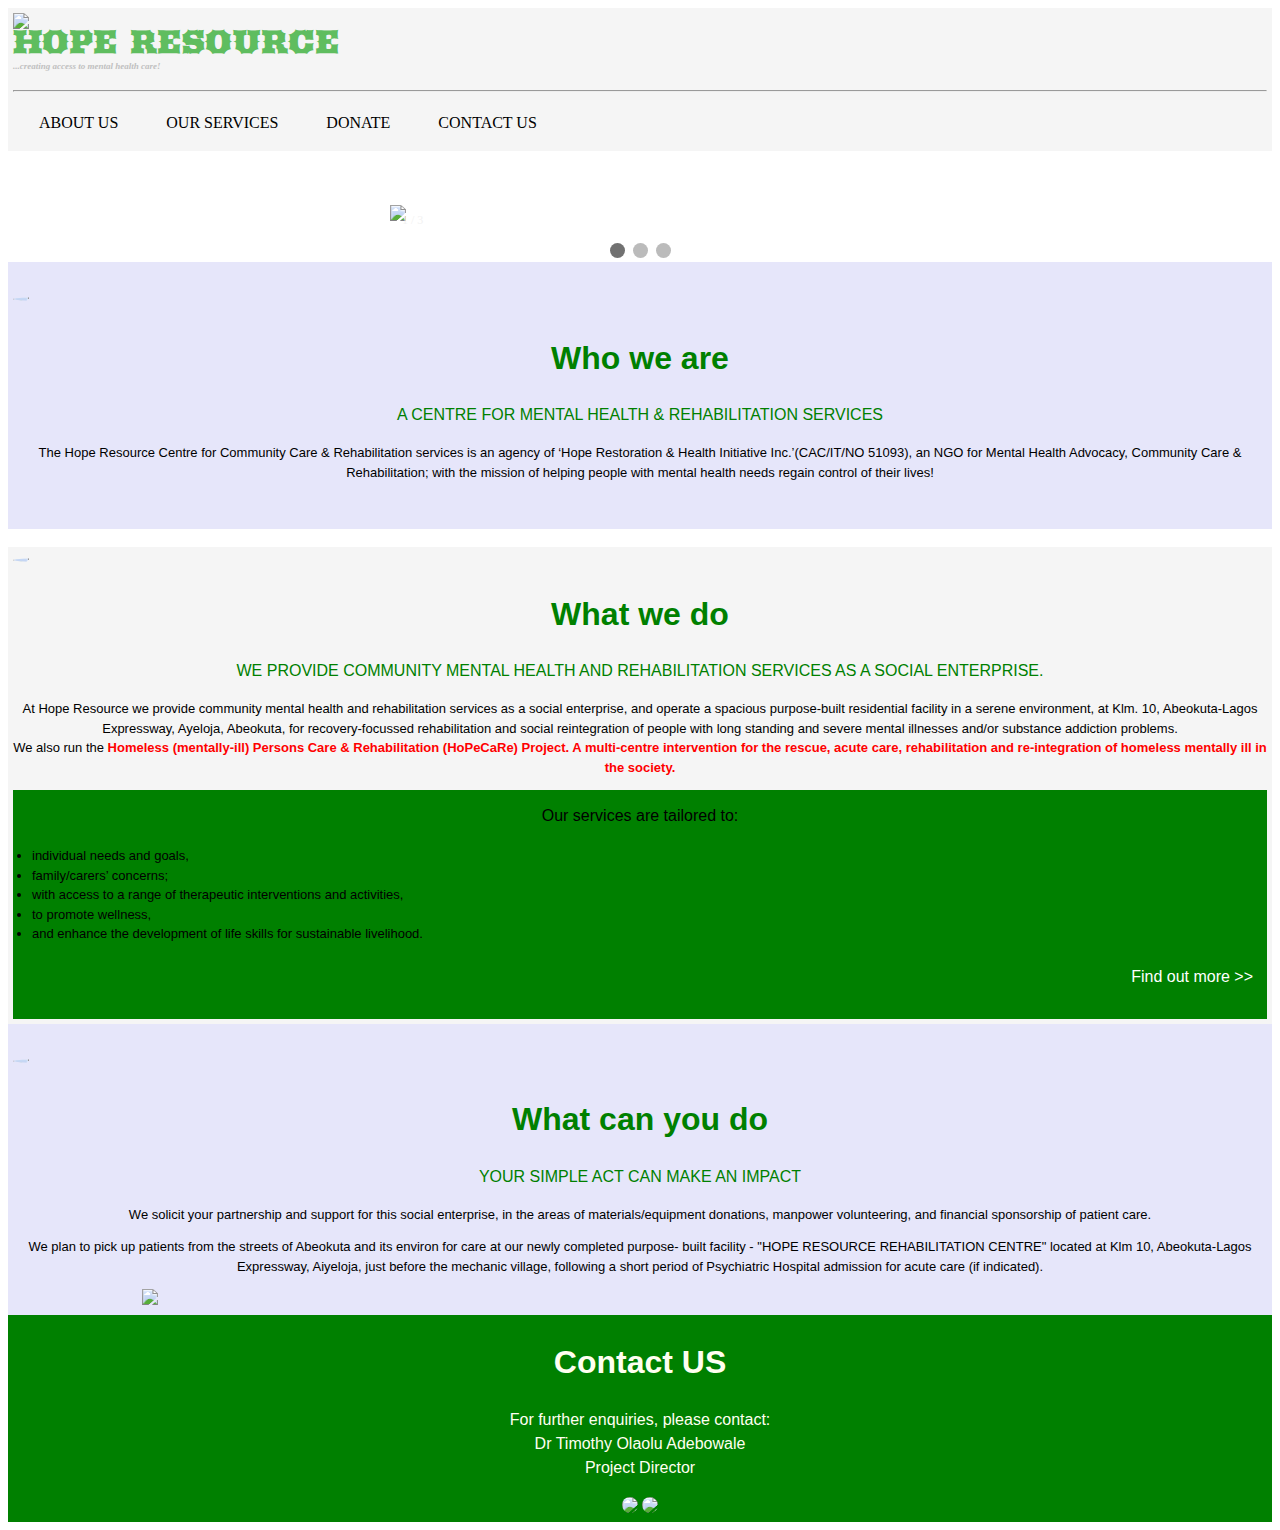
==== HOPERESOURCE/HopeResource.html @ c8a99616 "Update HopeResource.html" ====
<!DOCTYPE html>
<html lang="en">
<head>
    <meta charset="UTF-8">
    <meta name="viewport" content="width=device-width, initial-scale=1.0">
    <title>Hope Resource</title>
    <link rel="stylesheet" href="HopeResource.css">
   <link href="https://fonts.googleapis.com/css2?family=Arbutus&family=Atomic+Age&display=swap" rel="stylesheet">
</head>

 <body>
     <header class="w3-container">
<img id="imgtitle" src="LOGO.JPG">
<h1 id="title">HOPE RESOURCE <br> <i id="italy" style="color:silver;">...creating access to mental health care!</i></h1>
      <hr>
      <nav > 
         
      <ul id="nav" >
          <li class="list"><a href="#about">ABOUT US</a> </li>
          <li class="list"><a href="#services">OUR SERVICES</a></li>
        <li class="list"><a href="#donate">DONATE</a></li>
         <li class="list"><a href="#contact">CONTACT US</a></li>
    </ul>
  </nav>
  
 </header> 
<br> <Br> <br>
<!--END OF HEADER-->

<div class="slideshow-container">

  <div class="mySlides fade">
    <div class="numbertext">1 / 3</div>
    <img src="1.jpg" style="width:100%">
  </div>
  
  <div class="mySlides fade">
    <div class="numbertext">2 / 3</div>
    <img src="2.jpg" style="width:100%">
    <div class="text" style="text-align:left"> <b>HOPE RESOURCE:<BR> an NGO for Mental Health Advocacy, Community Care & Rehabilitation</b></div>
  </div>
  
  <div class="mySlides fade">
    <div class="numbertext">3 / 3</div>
    <img src="3.jpg" style="width:100%">
    <div class="text"  style="text-align:left"> <b> Residential Rehabilitation: A comprehensive structured residential rehabilitation package with the goal of helping the residents achieve their highest level of independence.</b> </div>
  </div>
  
  </div>

  
  <br>
  
  <div style="text-align:center">
    <span class="dot"></span> 
    <span class="dot"></span> 
    <span class="dot"></span> 
  </div>
  


<!--BODY OF THE PAGE-->

  <div class="w3-container" id="about">
   <br> 
   <div>
      <img id="imgabout" src="about2.png">
    </div>
      <section class="w3-container" id="about">
          <h1  id="me" style="color:green;"> Who we are</h1>
      <p style="color:green;">A CENTRE FOR MENTAL HEALTH & REHABILITATION SERVICES</p>
        <p style="font-size:small;">The Hope Resource Centre for Community Care & Rehabilitation services is an agency of ‘Hope Restoration & Health Initiative Inc.’(CAC/IT/NO 51093), an NGO for Mental Health Advocacy, Community Care & Rehabilitation; with the mission of helping people with mental health needs regain control of their lives!</p> 
        <br>
      </section>
    </div>
<br>
<div class="w3-container" id="services">
     <div>
     <img id="imgservices" src="services.png">
     </div>
             <section id="services">
        <h1 style="color:green;"> What we do</h1>
        <p style="color:green;"> WE PROVIDE COMMUNITY MENTAL HEALTH AND REHABILITATION SERVICES AS A SOCIAL ENTERPRISE.</p>
          <p style="font-size:small;"> At Hope Resource we provide community mental health and rehabilitation services as a social enterprise, and operate a spacious purpose-built residential facility in a serene environment, at Klm. 10, Abeokuta-Lagos Expressway, Ayeloja, Abeokuta, for recovery-focussed rehabilitation and social reintegration of people with long standing and severe mental illnesses and/or substance addiction problems. <br> We also run the  <b style="color:red;">Homeless (mentally-ill) Persons Care & Rehabilitation (HoPeCaRe) Project. A multi-centre intervention for the rescue, acute care, rehabilitation and re-integration of homeless mentally ill in the society.</b> <br> </p>
         <article class="w3-container" style="text-align: center;" id="servicesa" style="font-size:small;"> Our services are tailored to:
            <ul  class="w3-container" style="font-size:small;">         
              <li class="list2">individual needs and goals,</li> 
              <li  class="list2">family/carers’ concerns;</li> 
              <li  class="list2"> with access to a range of therapeutic interventions and activities,</li> 
              <li  class="list2">to promote wellness,</li> 
              <li  class="list2">and enhance the development of life skills for sustainable livelihood. </li> 
              </ul> 
              <p style="text-align: right;"> <a style="color:white;" href="Our Services.html"> Find out more >></a></p> 
          </article></section>
</div>              

           <div class="w3-container" id="donate">
               <div> 
              <br> <img id="imgdonate" src="donate.png"> 
              </div>
              <section class="w3-container" id="donate">
          <h1 style="color:green;"> What can you do</h1>
            <p  style="color:green;"> YOUR SIMPLE ACT CAN MAKE AN IMPACT</i></p>
             <p style="font-size:small;"> We solicit your partnership and support for this social enterprise, in the areas of materials/equipment donations, manpower volunteering, and financial sponsorship of patient care.</p>
            <p style="font-size:small;"> We plan to pick up patients from the streets of Abeokuta and its environ for care at our newly completed purpose- built facility - "HOPE RESOURCE REHABILITATION CENTRE" located at Klm 10, Abeokuta-Lagos Expressway, Aiyeloja, just before the mechanic village, following a short period of Psychiatric Hospital admission for acute care (if indicated).</p>
            <img id="imgdonation" src="donation.png">
           </section>
          </div>


  <section class="w3-container" id="contact" style="color:ivory;"><H1  style="color:ivory;"> Contact US</H1>
    <P  style="color:ivory;">For further enquiries, please contact: <br> Dr Timothy Olaolu Adebowale <br> Project Director</P>
   <a style="color:ivory;" href="tel:+234-803-335-3130"><img src="phone2.jpg"> </a>
   
    <a style="color:ivory;"href="mailto:hope.resource@yahoo.com"><img src="mailicon.png"></a> 
</section>

</body>

<script>
  var slideIndex = 0;
  showSlides();
  
  function showSlides() {
    var i;
    var slides = document.getElementsByClassName("mySlides");
    var dots = document.getElementsByClassName("dot");
    for (i = 0; i < slides.length; i++) {
      slides[i].style.display = "none";  
    }
    slideIndex++;
    if (slideIndex > slides.length) {slideIndex = 1}    
    for (i = 0; i < dots.length; i++) {
      dots[i].className = dots[i].className.replace(" active", "");
    }
    slides[slideIndex-1].style.display = "block";  
    dots[slideIndex-1].className += " active";
    setTimeout(showSlides, 2000); // Change image every 8 seconds
  }
  </script>
  
  </html>
---- HOPERESOURCE/HopeResource.css ----
#imgtitle {
   
 max-width: 10%;
    float: left;
    }
    @media only screen and (max-width: 767px) {
        #imgtitle {
            max-width: 17%;
 float: left;
}
    }
#title {
    display; inline ;
    color: rgb(95, 189, 95);
    font-family: "Arbutus", "Algerian" ;
    font-size: xx-large;
    line-height: 0.5;
}

 @media only screen and (max-width: 767px) {
    #title {
       font-size:22px;
      
       
    }
}

#italy {
   
   font-family: "Comic Sans MS", "sans-serif";
    font-size: xx-small;
   
   
   }


 @media only screen and (max-width: 767px) {
#italy
   
    }
}
body {
    background-color: whitesmoke;
    font-family: "Comic Sans MS", sans-serif;
}
header {
    background-color: whitesmoke;
}
nav {
    width: 100vw;

}
#nav {
    list-style-type: none;
    margin: 0;
    padding: 2px;
    overflow: hidden;
 background-color: whitesmoke;
 width: 60%;
}
 @media only screen and (max-width: 767px) {
 #nav {
    font-size: 8px;

    }
}
.list {
    float: left;
}
.list a { 
    display: block;
padding: 12px 24px;
text-decoration: none;
color: #000;
text-align: center;

}

@media only screen and (max-width: 767px) {
    .list a {
        width: 80%;
       float:none;
        padding: 4px 9px;
   }
    }

 
.list a:hover {
    background-color: lightgreen;
    color: white;
}

.list:last-child {
    border-right: none;
}
.active {
    background-color: lightgreen;
    color: white;
}

#listlist {
    background-color: lightgreen;
    color: white;
}


#about {
    text-align: center;
    font-family: "Comic Sans MS", sans-serif;
    line-height: 1.5;
    background-color: lavender;
}
#koko {

}


#imgabout {
    display: block;
    margin-left: auto;
    margin-right: auto;
    text-align: center;
    border-radius: 50%;
}


#services {
    background-color: whitesmoke;
        text-align: center;
        font-family: "Comic Sans MS", sans-serif;
        line-height: 1.5;
    }

.list2 {
    text-align: left;
}

#imgservices {
    display: block;
    margin-left: auto;
    margin-right: auto;
    text-align: center;
    border-radius: 50%;
}

a {
    text-decoration: none;
}

#servicesa {
    background-color: green;
    padding: 14px;
margin-bottom: 0;
max-width: 100vw;
}
#donate {
    
    background-color: lavender;
    text-align: center;
    font-family: "Comic Sans MS", sans-serif;
    line-height: 1.5;
    
}

#imgdonate {
    display: block;
    margin-left: auto;
    margin-right: auto;
    text-align: center;
    border-radius: 50%;   
}

#imgdonation {
    display: block;
    margin-left: auto;
    margin-right: auto;
    text-align: center;
    max-width: 80%
    
     }

     #contact {
        background-color: green;
        text-align: center;
        font-family: "Comic Sans MS", sans-serif;
        line-height: 1.5;
        
        padding: 2px;
    }   
    
    #contact img {
        border-radius: 90%;
    }

    .w3-container {
        padding: 5px;
        margin-right: 0;
    }

    #serviceedit {
        text-align: center;
        font-family: "Comic Sans MS", sans-serif;
        line-height: 1.5;
          }

          #dayfont {
              font-size: large;
          }

          #residentialfont {
              font-size: large;
          }

          #weprovidefont {
              font-size: large;
          }

          .slideshow-container {
            max-width: 500px;
            position: relative;
            margin: auto;
          }
          
          /* Caption text */
          .text {
            color: lavender;
            font-size: 20px;
            padding: 8px 12px;
            position: absolute;
            bottom: 8px;
            width: 100%;
            text-align: left;
          }
          
          /* Number text (1/3 etc) */
          .numbertext {
            color: #f2f2f2;
            font-size: 12px;
            padding: 8px 12px;
            position: absolute;
            top: 0;
          }
          
          /* The dots/bullets/indicators */
          .dot {
            height: 15px;
            width: 15px;
            margin: 0 2px;
            background-color: #bbb;
            border-radius: 50%;
            display: inline-block;
            transition: background-color 0.6s ease;
          }
          
          .active {
            background-color: #717171;
          }
          
          /* Fading animation */
          .fade {
            -webkit-animation-name: fade;
            -webkit-animation-duration: 1.5s;
            animation-name: fade;
            animation-duration: 1.5s;
          }
          
          @-webkit-keyframes fade {
            from {opacity: .4} 
            to {opacity: 1}
          }
          
          @keyframes fade {
            from {opacity: .4} 
            to {opacity: 1}
          }
          

#imgday {
    display: block;
    margin-left: auto;
    margin-right: auto;
    text-align: center;
    max-width: 80%}

    #back {
    width: 10%
position: relative;
font-size: x-large;
padding: 1px;
border-left: 5px solid green;
margin: 1px;
    }

#back a:hover {
        background-color: lightgreen;
        color: white;
}
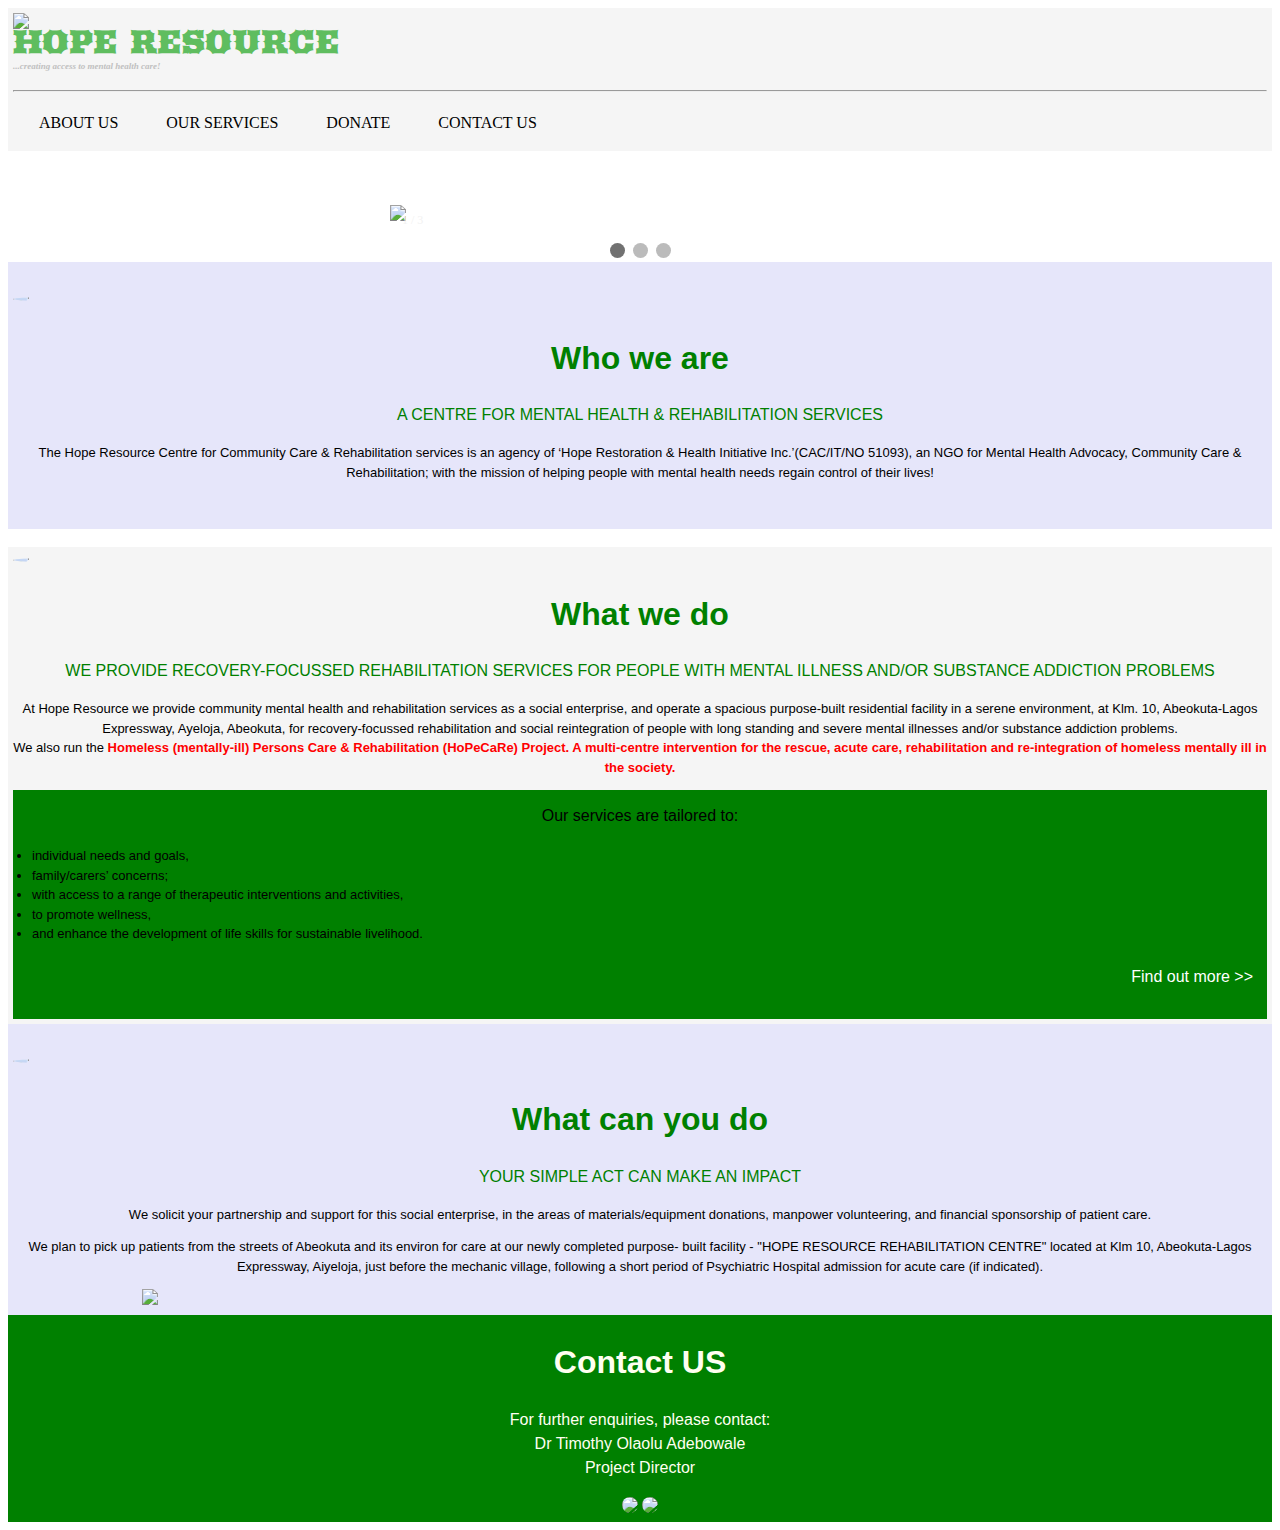
==== commit 461ca530: "Update HopeResource.html" ====
--- a/HOPERESOURCE/HopeResource.html
+++ b/HOPERESOURCE/HopeResource.html
@@ -37,7 +37,7 @@
   <div class="mySlides fade">
     <div class="numbertext">2 / 3</div>
     <img src="2.jpg" style="width:100%">
-    <div class="text" style="text-align:left"> <b>HOPE RESOURCE:<BR> an NGO for Mental Health Advocacy, Community Care & Rehabilitation</b></div>
+    <div class="text" style="text-align:left"> <b>HOPE RESOURCE:<BR> a centre for Mental Health Advocacy, Community Care & Rehabilitation services.</b></div>
   </div>
   
   <div class="mySlides fade">
@@ -80,7 +80,7 @@
      </div>
              <section id="services">
         <h1 style="color:green;"> What we do</h1>
-        <p style="color:green;"> WE PROVIDE COMMUNITY MENTAL HEALTH AND REHABILITATION SERVICES AS A SOCIAL ENTERPRISE.</p>
+        <p style="color:green;"> WE PROVIDE RECOVERY-FOCUSSED REHABILITATION SERVICES FOR PEOPLE WITH MENTAL ILLNESS AND/OR SUBSTANCE ADDICTION PROBLEMS</p>
           <p style="font-size:small;"> At Hope Resource we provide community mental health and rehabilitation services as a social enterprise, and operate a spacious purpose-built residential facility in a serene environment, at Klm. 10, Abeokuta-Lagos Expressway, Ayeloja, Abeokuta, for recovery-focussed rehabilitation and social reintegration of people with long standing and severe mental illnesses and/or substance addiction problems. <br> We also run the  <b style="color:red;">Homeless (mentally-ill) Persons Care & Rehabilitation (HoPeCaRe) Project. A multi-centre intervention for the rescue, acute care, rehabilitation and re-integration of homeless mentally ill in the society.</b> <br> </p>
          <article class="w3-container" style="text-align: center;" id="servicesa" style="font-size:small;"> Our services are tailored to:
             <ul  class="w3-container" style="font-size:small;">         
@@ -135,7 +135,7 @@
     }
     slides[slideIndex-1].style.display = "block";  
     dots[slideIndex-1].className += " active";
-    setTimeout(showSlides, 2000); // Change image every 8 seconds
+    setTimeout(showSlides, 5000); // Change image every 5 seconds
   }
   </script>
   
--- a/HOPERESOURCE/HopeResource.css
+++ b/HOPERESOURCE/HopeResource.css
@@ -20,17 +20,13 @@
  @media only screen and (max-width: 767px) {
     #title {
        font-size:22px;
-      
-       
-    }
+      }
 }
 
 #italy {
    
    font-family: "Comic Sans MS", "sans-serif";
     font-size: xx-small;
-   
-   
    }
 
 
@@ -39,6 +35,7 @@
    
     }
 }
+
 body {
     background-color: whitesmoke;
     font-family: "Comic Sans MS", sans-serif;
@@ -56,7 +53,7 @@
     padding: 2px;
     overflow: hidden;
  background-color: whitesmoke;
- width: 60%;
+ width: 80%;
 }
  @media only screen and (max-width: 767px) {
  #nav {
@@ -80,7 +77,7 @@
     .list a {
         width: 80%;
        float:none;
-        padding: 4px 9px;
+        padding: 4px 4px;
    }
     }
 
@@ -110,9 +107,7 @@
     line-height: 1.5;
     background-color: lavender;
 }
-#koko {
-
-}
+
 
 
 #imgabout {
@@ -184,8 +179,7 @@
         text-align: center;
         font-family: "Comic Sans MS", sans-serif;
         line-height: 1.5;
-        
-        padding: 2px;
+         padding: 2px;
     }   
     
     #contact img {
@@ -249,7 +243,7 @@
             background-color: #bbb;
             border-radius: 50%;
             display: inline-block;
-            transition: background-color 0.6s ease;
+            transition: background-color 9s ease;
           }
           
           .active {
@@ -258,10 +252,10 @@
           
           /* Fading animation */
           .fade {
-            -webkit-animation-name: fade;
-            -webkit-animation-duration: 1.5s;
-            animation-name: fade;
-            animation-duration: 1.5s;
+            -webkit-animation-name: fadeIn;
+            -webkit-animation-duration: 9s;
+            animation-name: fadeIn;
+            animation-duration: 9s;
           }
           
           @-webkit-keyframes fade {
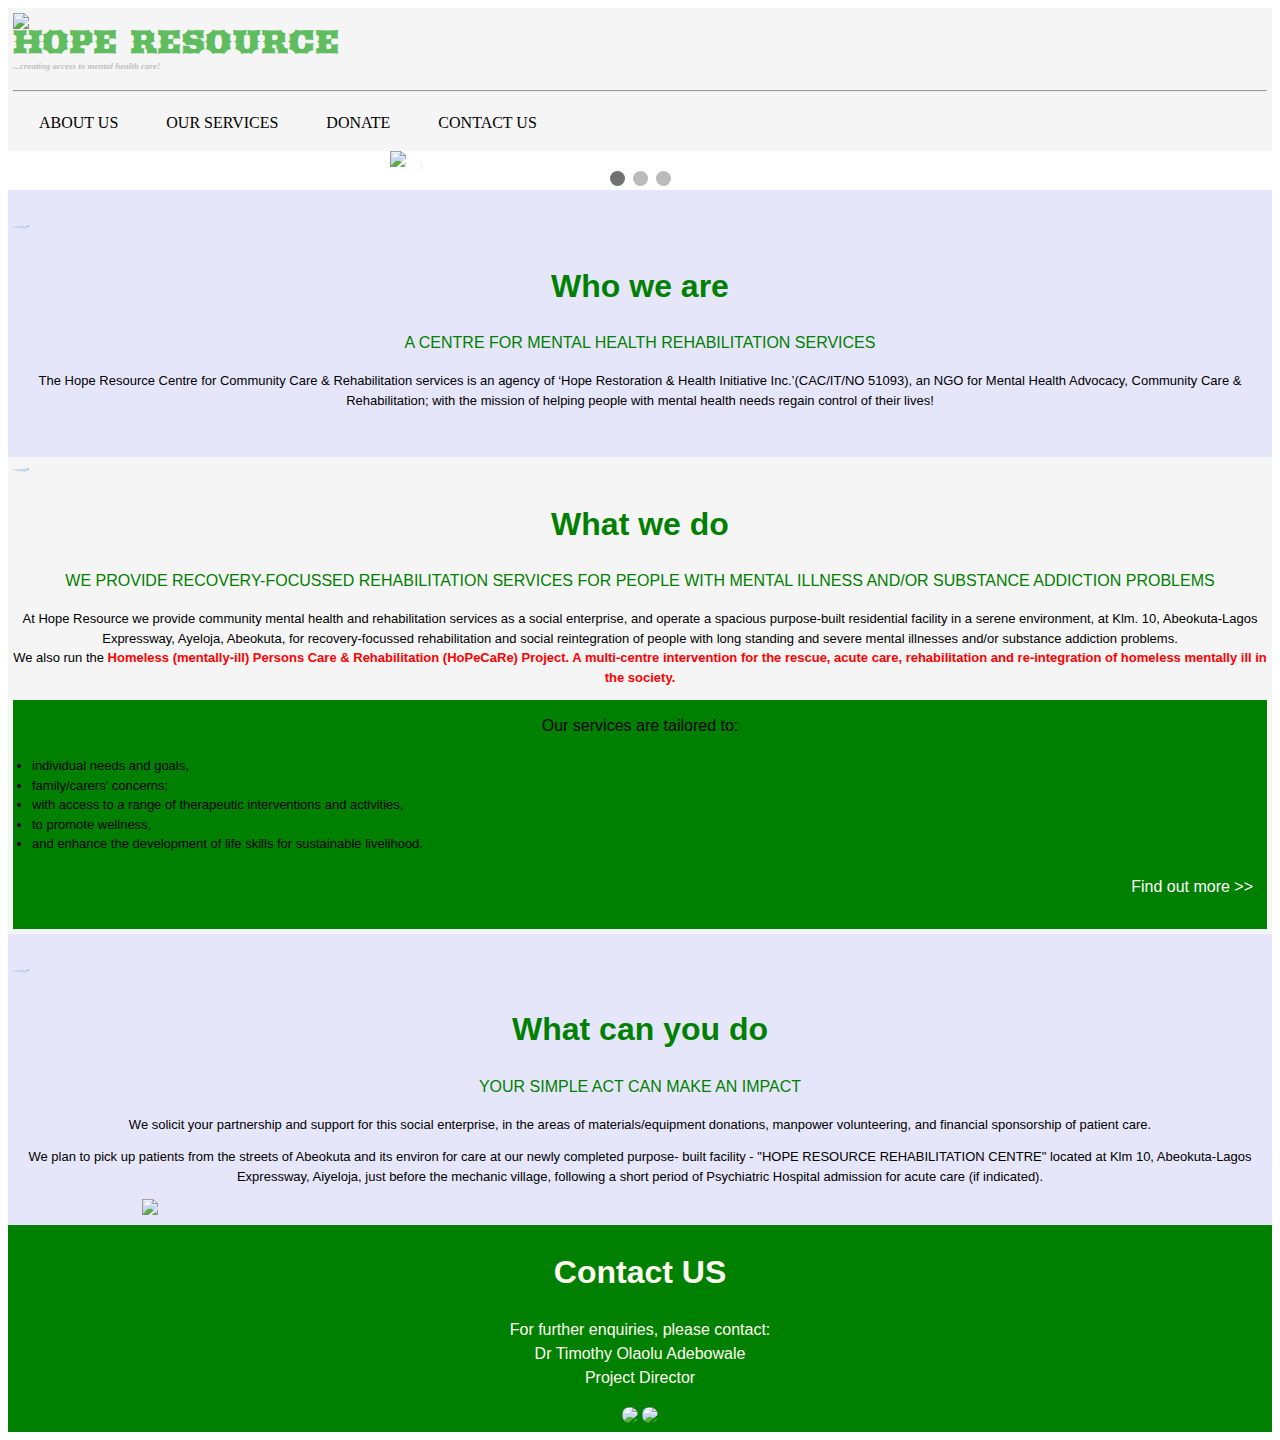
==== commit 89341ce8: "Update HopeResource.html" ====
--- a/HOPERESOURCE/HopeResource.html
+++ b/HOPERESOURCE/HopeResource.html
@@ -24,7 +24,7 @@
   </nav>
   
  </header> 
-<br> <Br> <br>
+
 <!--END OF HEADER-->
 
 <div class="slideshow-container">
@@ -49,7 +49,7 @@
   </div>
 
   
-  <br>
+  
   
   <div style="text-align:center">
     <span class="dot"></span> 
@@ -68,12 +68,12 @@
     </div>
       <section class="w3-container" id="about">
           <h1  id="me" style="color:green;"> Who we are</h1>
-      <p style="color:green;">A CENTRE FOR MENTAL HEALTH & REHABILITATION SERVICES</p>
+      <p style="color:green;">A CENTRE FOR MENTAL HEALTH REHABILITATION SERVICES</p>
         <p style="font-size:small;">The Hope Resource Centre for Community Care & Rehabilitation services is an agency of ‘Hope Restoration & Health Initiative Inc.’(CAC/IT/NO 51093), an NGO for Mental Health Advocacy, Community Care & Rehabilitation; with the mission of helping people with mental health needs regain control of their lives!</p> 
         <br>
       </section>
     </div>
-<br>
+
 <div class="w3-container" id="services">
      <div>
      <img id="imgservices" src="services.png">
--- a/HOPERESOURCE/HopeResource.css
+++ b/HOPERESOURCE/HopeResource.css
@@ -243,7 +243,7 @@
             background-color: #bbb;
             border-radius: 50%;
             display: inline-block;
-            transition: background-color 9s ease;
+            transition: background-color 4.5s ease;
           }
           
           .active {
@@ -253,17 +253,17 @@
           /* Fading animation */
           .fade {
             -webkit-animation-name: fadeIn;
-            -webkit-animation-duration: 9s;
+            -webkit-animation-duration: 3s;
             animation-name: fadeIn;
-            animation-duration: 9s;
-          }
-          
-          @-webkit-keyframes fade {
+            animation-duration: 3s;
+          }
+          
+          @-webkit-keyframes fadeIn {
             from {opacity: .4} 
             to {opacity: 1}
           }
           
-          @keyframes fade {
+          @keyframes fadeIn {
             from {opacity: .4} 
             to {opacity: 1}
           }
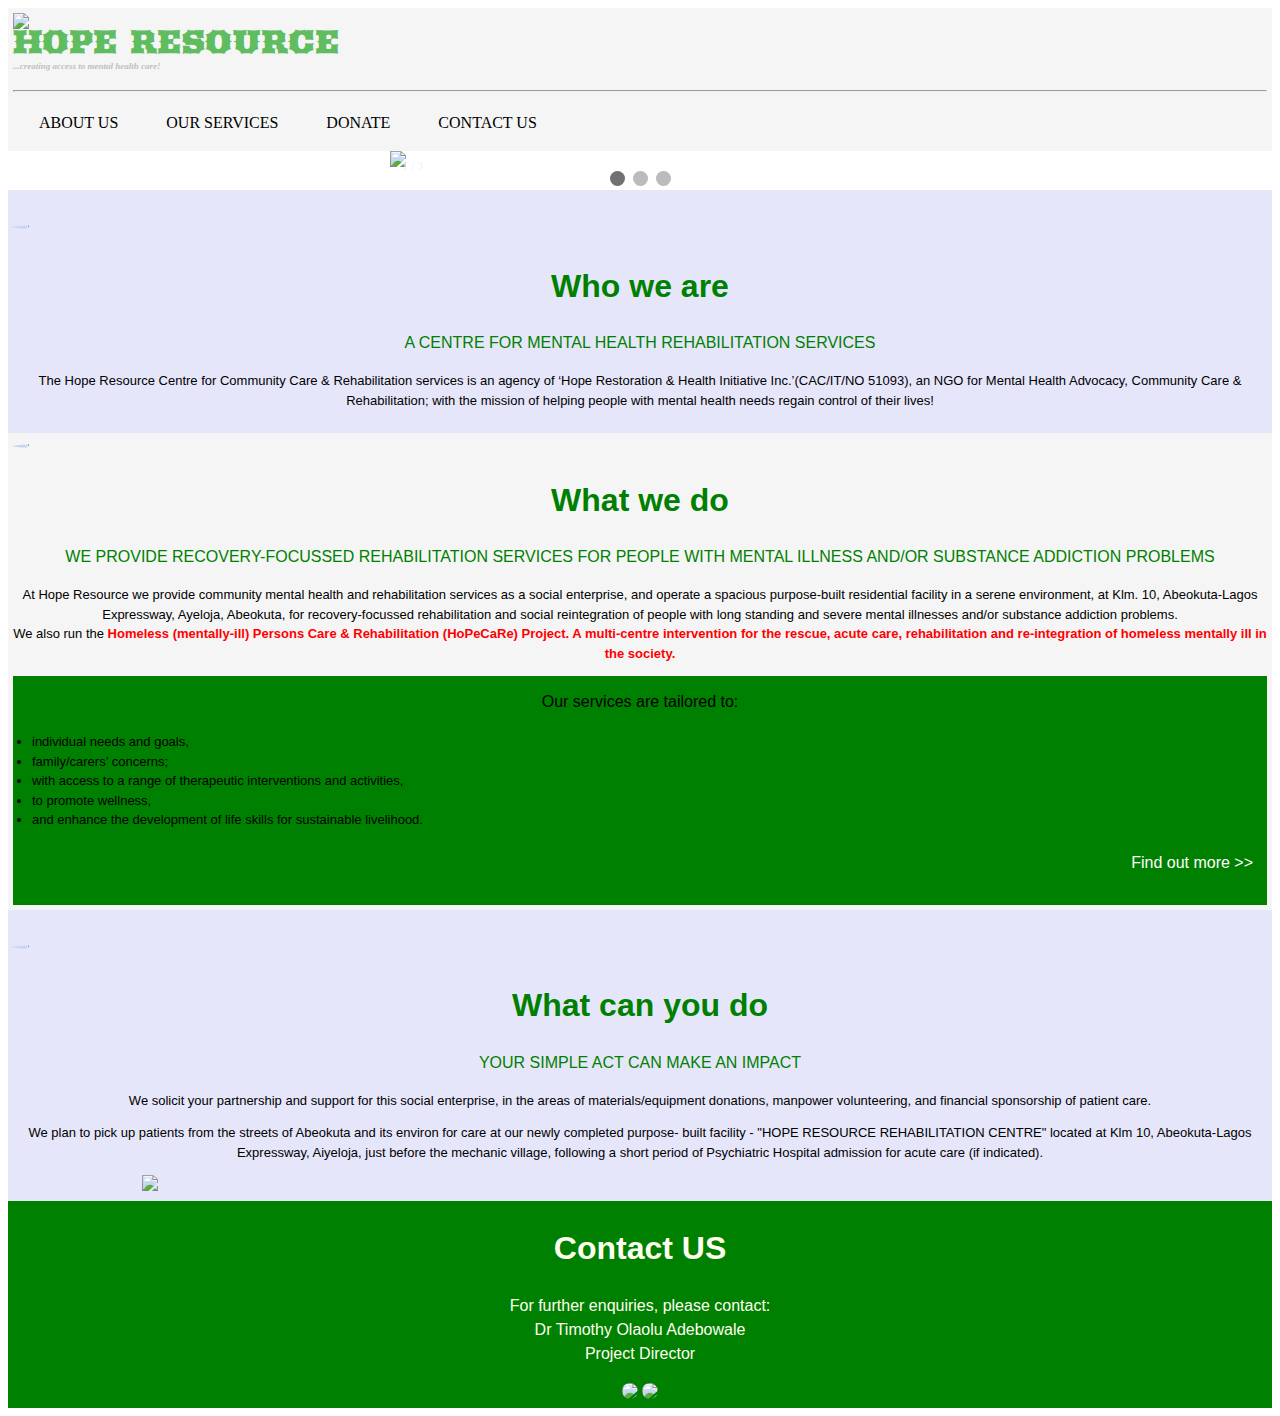
==== commit 0515e30c: "Update HopeResource.html" ====
--- a/HOPERESOURCE/HopeResource.html
+++ b/HOPERESOURCE/HopeResource.html
@@ -70,7 +70,7 @@
           <h1  id="me" style="color:green;"> Who we are</h1>
       <p style="color:green;">A CENTRE FOR MENTAL HEALTH REHABILITATION SERVICES</p>
         <p style="font-size:small;">The Hope Resource Centre for Community Care & Rehabilitation services is an agency of ‘Hope Restoration & Health Initiative Inc.’(CAC/IT/NO 51093), an NGO for Mental Health Advocacy, Community Care & Rehabilitation; with the mission of helping people with mental health needs regain control of their lives!</p> 
-        <br>
+        
       </section>
     </div>
 
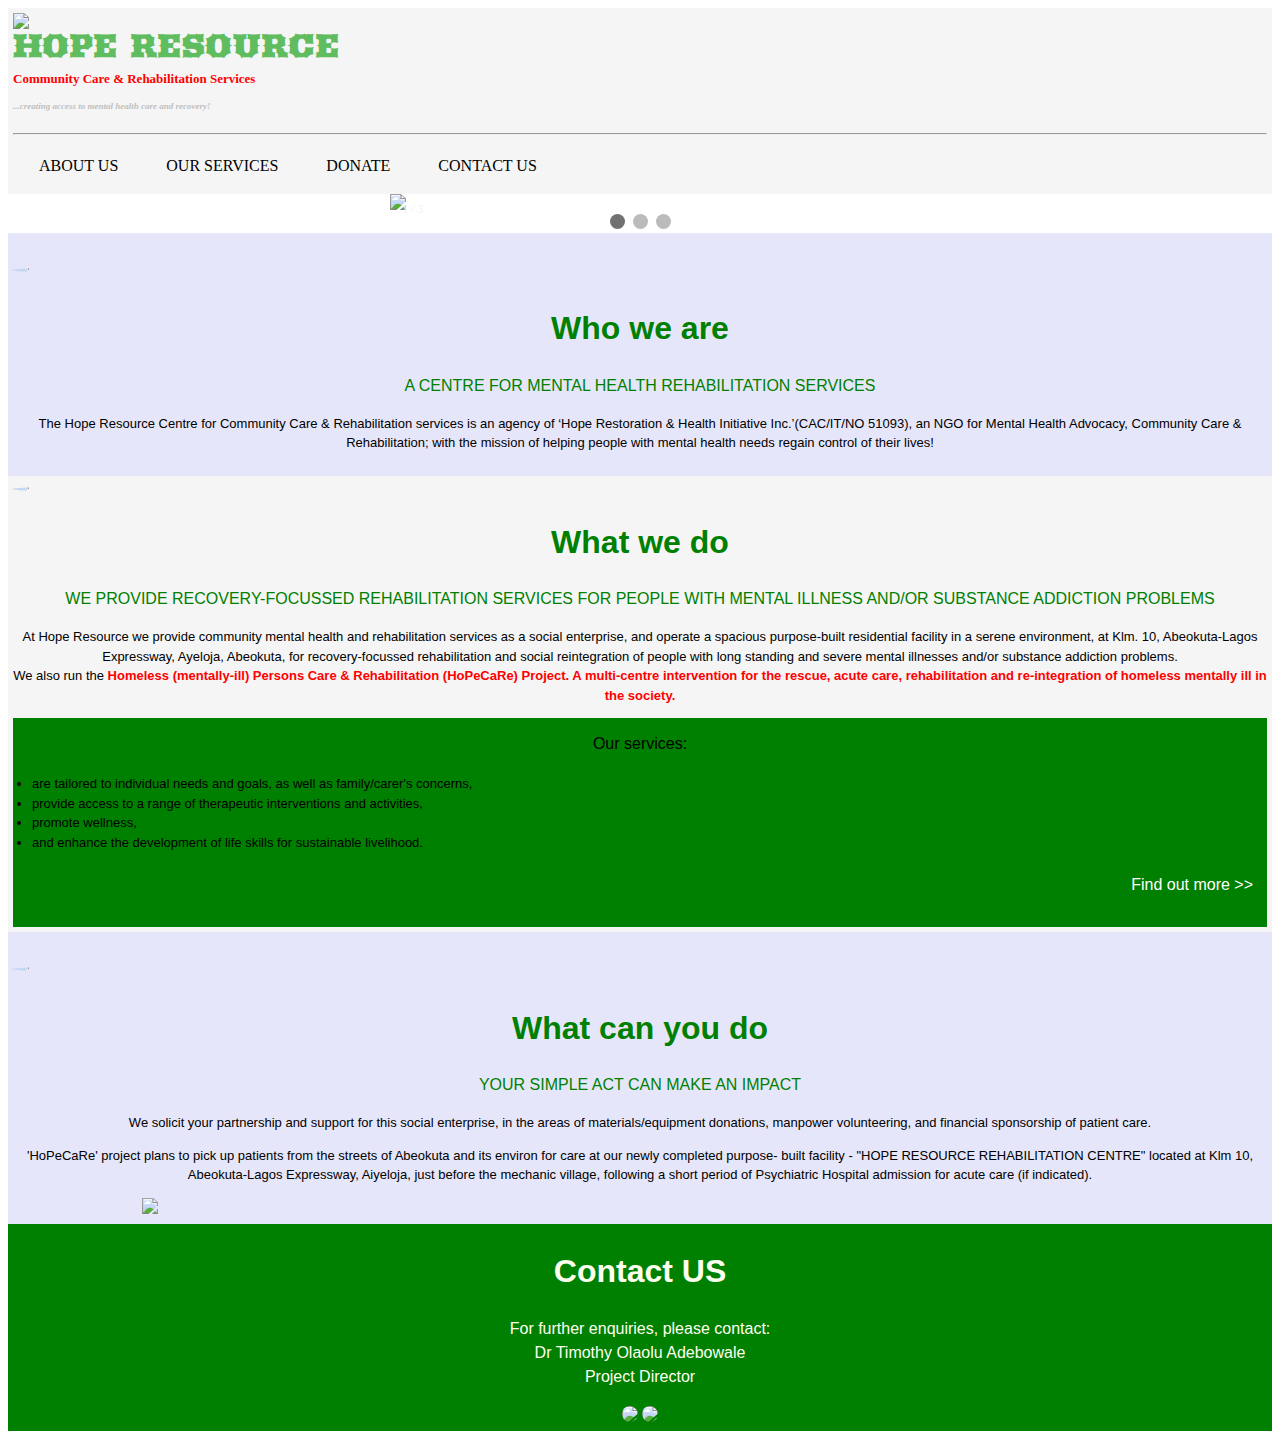
==== commit fcd25a7e: "Update HopeResource.html" ====
--- a/HOPERESOURCE/HopeResource.html
+++ b/HOPERESOURCE/HopeResource.html
@@ -11,7 +11,7 @@
  <body>
      <header class="w3-container">
 <img id="imgtitle" src="LOGO.JPG">
-<h1 id="title">HOPE RESOURCE <br> <i id="italy" style="color:silver;">...creating access to mental health care!</i></h1>
+<h1 id="title">HOPE RESOURCE <br> <b id="bold" style="color:red;"> Community Care & Rehabilitation Services </b><br> <i id="italy" style="color:silver;">...creating access to mental health care and recovery!</i></h1>
       <hr>
       <nav > 
          
@@ -82,12 +82,11 @@
         <h1 style="color:green;"> What we do</h1>
         <p style="color:green;"> WE PROVIDE RECOVERY-FOCUSSED REHABILITATION SERVICES FOR PEOPLE WITH MENTAL ILLNESS AND/OR SUBSTANCE ADDICTION PROBLEMS</p>
           <p style="font-size:small;"> At Hope Resource we provide community mental health and rehabilitation services as a social enterprise, and operate a spacious purpose-built residential facility in a serene environment, at Klm. 10, Abeokuta-Lagos Expressway, Ayeloja, Abeokuta, for recovery-focussed rehabilitation and social reintegration of people with long standing and severe mental illnesses and/or substance addiction problems. <br> We also run the  <b style="color:red;">Homeless (mentally-ill) Persons Care & Rehabilitation (HoPeCaRe) Project. A multi-centre intervention for the rescue, acute care, rehabilitation and re-integration of homeless mentally ill in the society.</b> <br> </p>
-         <article class="w3-container" style="text-align: center;" id="servicesa" style="font-size:small;"> Our services are tailored to:
+         <article class="w3-container" style="text-align: center;" id="servicesa" style="font-size:small;"> Our services:
             <ul  class="w3-container" style="font-size:small;">         
-              <li class="list2">individual needs and goals,</li> 
-              <li  class="list2">family/carers’ concerns;</li> 
-              <li  class="list2"> with access to a range of therapeutic interventions and activities,</li> 
-              <li  class="list2">to promote wellness,</li> 
+              <li class="list2"> are tailored to individual needs and goals, as well as family/carer's concerns,</li> 
+              <li  class="list2"> provide access to a range of therapeutic interventions and activities,</li> 
+              <li  class="list2">promote wellness,</li> 
               <li  class="list2">and enhance the development of life skills for sustainable livelihood. </li> 
               </ul> 
               <p style="text-align: right;"> <a style="color:white;" href="Our Services.html"> Find out more >></a></p> 
@@ -102,7 +101,7 @@
           <h1 style="color:green;"> What can you do</h1>
             <p  style="color:green;"> YOUR SIMPLE ACT CAN MAKE AN IMPACT</i></p>
              <p style="font-size:small;"> We solicit your partnership and support for this social enterprise, in the areas of materials/equipment donations, manpower volunteering, and financial sponsorship of patient care.</p>
-            <p style="font-size:small;"> We plan to pick up patients from the streets of Abeokuta and its environ for care at our newly completed purpose- built facility - "HOPE RESOURCE REHABILITATION CENTRE" located at Klm 10, Abeokuta-Lagos Expressway, Aiyeloja, just before the mechanic village, following a short period of Psychiatric Hospital admission for acute care (if indicated).</p>
+            <p style="font-size:small;"> 'HoPeCaRe' project plans to pick up patients from the streets of Abeokuta and its environ for care at our newly completed purpose- built facility - "HOPE RESOURCE REHABILITATION CENTRE" located at Klm 10, Abeokuta-Lagos Expressway, Aiyeloja, just before the mechanic village, following a short period of Psychiatric Hospital admission for acute care (if indicated).</p>
             <img id="imgdonation" src="donation.png">
            </section>
           </div>
--- a/HOPERESOURCE/HopeResource.css
+++ b/HOPERESOURCE/HopeResource.css
@@ -5,7 +5,7 @@
     }
     @media only screen and (max-width: 767px) {
         #imgtitle {
-            max-width: 17%;
+            max-width: 19%;
  float: left;
 }
     }
@@ -14,15 +14,21 @@
     color: rgb(95, 189, 95);
     font-family: "Arbutus", "Algerian" ;
     font-size: xx-large;
-    line-height: 0.5;
+    line-height: 0.8;
 }
 
  @media only screen and (max-width: 767px) {
     #title {
        font-size:22px;
+line-height: 0.8;
       }
 }
 
+#bold {
+font-size: small;
+font-family: "Comic Sans Ms", "sans-serif";
+line-height: 0.3;
+}
 #italy {
    
    font-family: "Comic Sans MS", "sans-serif";
@@ -37,6 +43,7 @@
 }
 
 body {
+
     background-color: whitesmoke;
     font-family: "Comic Sans MS", sans-serif;
 }
@@ -106,6 +113,7 @@
     font-family: "Comic Sans MS", sans-serif;
     line-height: 1.5;
     background-color: lavender;
+
 }
 
 
@@ -124,6 +132,7 @@
         text-align: center;
         font-family: "Comic Sans MS", sans-serif;
         line-height: 1.5;
+
     }
 
 .list2 {
@@ -146,7 +155,7 @@
     background-color: green;
     padding: 14px;
 margin-bottom: 0;
-max-width: 100vw;
+
 }
 #donate {
     
@@ -180,6 +189,7 @@
         font-family: "Comic Sans MS", sans-serif;
         line-height: 1.5;
          padding: 2px;
+
     }   
     
     #contact img {
@@ -189,6 +199,7 @@
     .w3-container {
         padding: 5px;
         margin-right: 0;
+
     }
 
     #serviceedit {
@@ -253,9 +264,9 @@
           /* Fading animation */
           .fade {
             -webkit-animation-name: fadeIn;
-            -webkit-animation-duration: 3s;
+            -webkit-animation-duration: 1.5s;
             animation-name: fadeIn;
-            animation-duration: 3s;
+            animation-duration: 1.5s;
           }
           
           @-webkit-keyframes fadeIn {
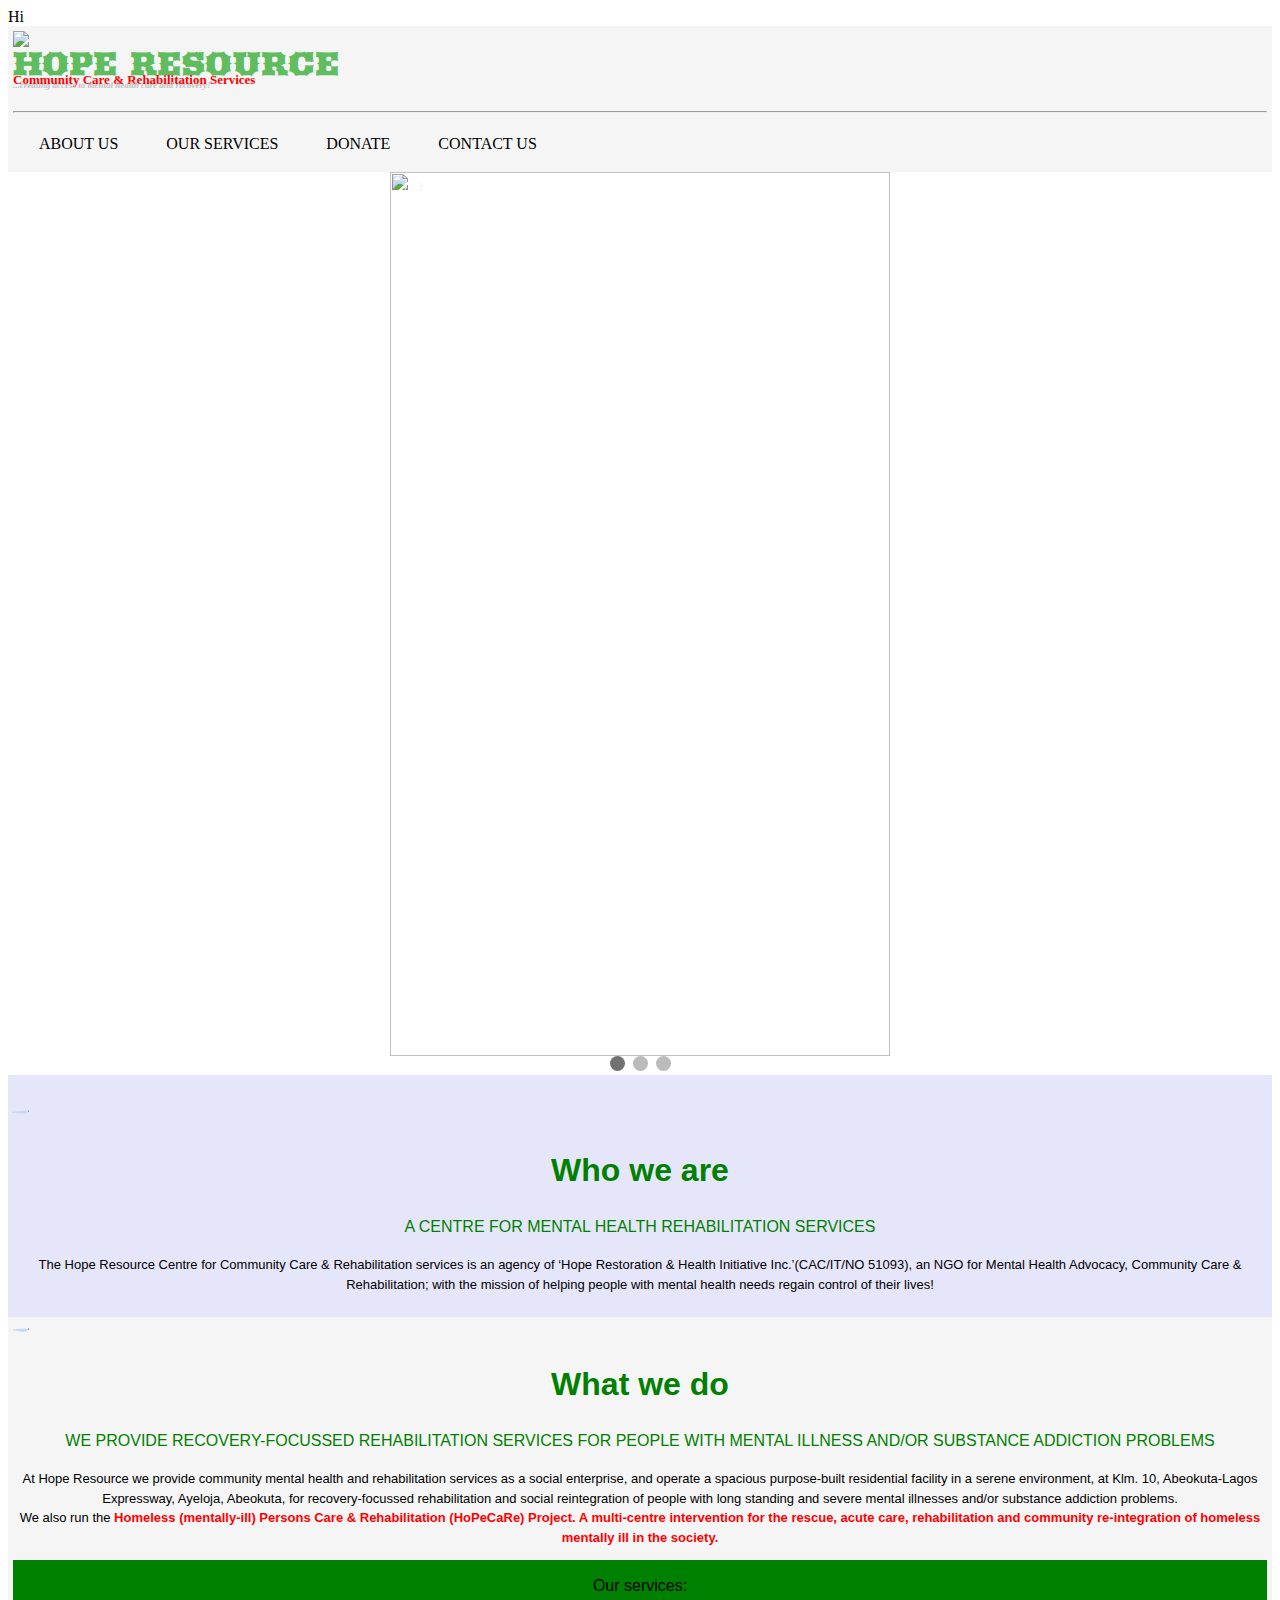
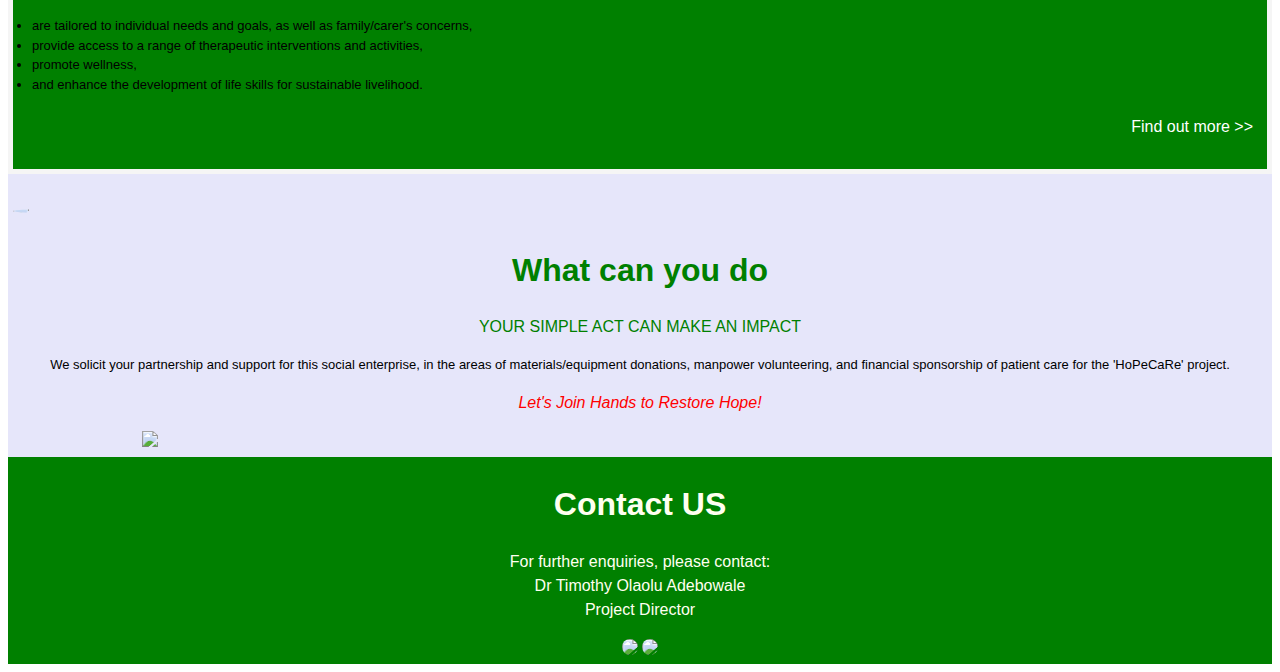
==== commit 640954e6: "Update HopeResource.html" ====
--- a/HOPERESOURCE/HopeResource.html
+++ b/HOPERESOURCE/HopeResource.html
@@ -1,4 +1,4 @@
-<!DOCTYPE html>
+Hi<!DOCTYPE html>
 <html lang="en">
 <head>
     <meta charset="UTF-8">
@@ -81,7 +81,7 @@
              <section id="services">
         <h1 style="color:green;"> What we do</h1>
         <p style="color:green;"> WE PROVIDE RECOVERY-FOCUSSED REHABILITATION SERVICES FOR PEOPLE WITH MENTAL ILLNESS AND/OR SUBSTANCE ADDICTION PROBLEMS</p>
-          <p style="font-size:small;"> At Hope Resource we provide community mental health and rehabilitation services as a social enterprise, and operate a spacious purpose-built residential facility in a serene environment, at Klm. 10, Abeokuta-Lagos Expressway, Ayeloja, Abeokuta, for recovery-focussed rehabilitation and social reintegration of people with long standing and severe mental illnesses and/or substance addiction problems. <br> We also run the  <b style="color:red;">Homeless (mentally-ill) Persons Care & Rehabilitation (HoPeCaRe) Project. A multi-centre intervention for the rescue, acute care, rehabilitation and re-integration of homeless mentally ill in the society.</b> <br> </p>
+          <p style="font-size:small;"> At Hope Resource we provide community mental health and rehabilitation services as a social enterprise, and operate a spacious purpose-built residential facility in a serene environment, at Klm. 10, Abeokuta-Lagos Expressway, Ayeloja, Abeokuta, for recovery-focussed rehabilitation and social reintegration of people with long standing and severe mental illnesses and/or substance addiction problems. <br> We also run the  <b style="color:red;">Homeless (mentally-ill) Persons Care & Rehabilitation (HoPeCaRe) Project. A multi-centre intervention for the rescue, acute care, rehabilitation and community re-integration of homeless mentally ill in the society.</b> <br> </p>
          <article class="w3-container" style="text-align: center;" id="servicesa" style="font-size:small;"> Our services:
             <ul  class="w3-container" style="font-size:small;">         
               <li class="list2"> are tailored to individual needs and goals, as well as family/carer's concerns,</li> 
@@ -100,8 +100,8 @@
               <section class="w3-container" id="donate">
           <h1 style="color:green;"> What can you do</h1>
             <p  style="color:green;"> YOUR SIMPLE ACT CAN MAKE AN IMPACT</i></p>
-             <p style="font-size:small;"> We solicit your partnership and support for this social enterprise, in the areas of materials/equipment donations, manpower volunteering, and financial sponsorship of patient care.</p>
-            <p style="font-size:small;"> 'HoPeCaRe' project plans to pick up patients from the streets of Abeokuta and its environ for care at our newly completed purpose- built facility - "HOPE RESOURCE REHABILITATION CENTRE" located at Klm 10, Abeokuta-Lagos Expressway, Aiyeloja, just before the mechanic village, following a short period of Psychiatric Hospital admission for acute care (if indicated).</p>
+             <p style="font-size:small;"> We solicit your partnership and support for this social enterprise, in the areas of materials/equipment donations, manpower volunteering, and financial sponsorship of patient care for the 'HoPeCaRe' project.</p>
+<p style="color:red;"><i> Let's Join Hands to Restore Hope!</i></p>
             <img id="imgdonation" src="donation.png">
            </section>
           </div>
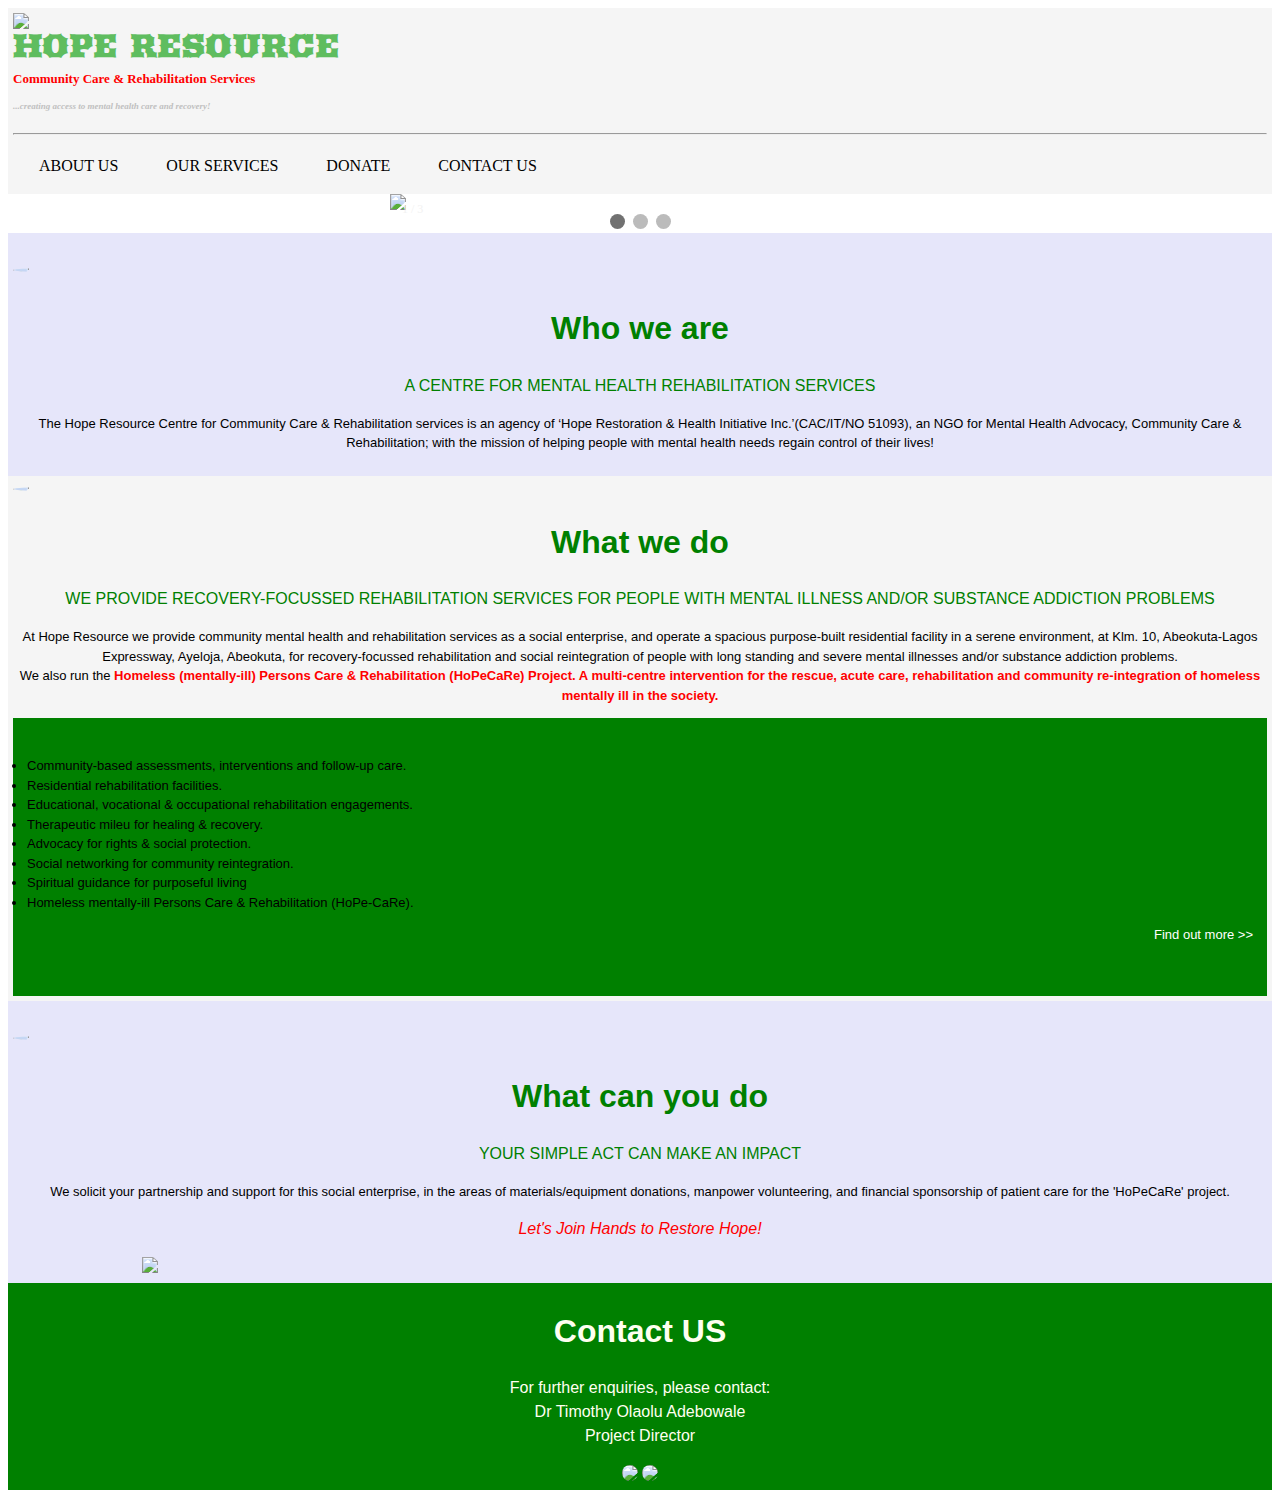
==== commit 7aa6e281: "Update HopeResource.html" ====
--- a/HOPERESOURCE/HopeResource.html
+++ b/HOPERESOURCE/HopeResource.html
@@ -1,4 +1,4 @@
-Hi<!DOCTYPE html>
+<!DOCTYPE html>
 <html lang="en">
 <head>
     <meta charset="UTF-8">
@@ -82,13 +82,17 @@
         <h1 style="color:green;"> What we do</h1>
         <p style="color:green;"> WE PROVIDE RECOVERY-FOCUSSED REHABILITATION SERVICES FOR PEOPLE WITH MENTAL ILLNESS AND/OR SUBSTANCE ADDICTION PROBLEMS</p>
           <p style="font-size:small;"> At Hope Resource we provide community mental health and rehabilitation services as a social enterprise, and operate a spacious purpose-built residential facility in a serene environment, at Klm. 10, Abeokuta-Lagos Expressway, Ayeloja, Abeokuta, for recovery-focussed rehabilitation and social reintegration of people with long standing and severe mental illnesses and/or substance addiction problems. <br> We also run the  <b style="color:red;">Homeless (mentally-ill) Persons Care & Rehabilitation (HoPeCaRe) Project. A multi-centre intervention for the rescue, acute care, rehabilitation and community re-integration of homeless mentally ill in the society.</b> <br> </p>
-         <article class="w3-container" style="text-align: center;" id="servicesa" style="font-size:small;"> Our services:
+         <article class="w3-container" style="text-align: center;" id="servicesa" style="font-size:small;"> <We provide:
             <ul  class="w3-container" style="font-size:small;">         
-              <li class="list2"> are tailored to individual needs and goals, as well as family/carer's concerns,</li> 
-              <li  class="list2"> provide access to a range of therapeutic interventions and activities,</li> 
-              <li  class="list2">promote wellness,</li> 
-              <li  class="list2">and enhance the development of life skills for sustainable livelihood. </li> 
-              </ul> 
+              <li class="list2"> Community-based assessments, interventions and follow-up care.</li> 
+              <li  class="list2"> Residential rehabilitation facilities.</li> 
+              <li  class="list2"> Educational, vocational & occupational rehabilitation engagements.</li> 
+              <li  class="list2"> Therapeutic mileu for healing & recovery.</li> 
+             <li class="list2"> Advocacy for rights & social protection. </li>
+<li class="list2"> Social networking for community reintegration. </li>
+<li class="list2"> Spiritual guidance for purposeful living </li>
+<li class="list2">Homeless mentally-ill Persons Care & Rehabilitation (HoPe-CaRe).</li>
+
               <p style="text-align: right;"> <a style="color:white;" href="Our Services.html"> Find out more >></a></p> 
           </article></section>
 </div>              
@@ -100,8 +104,8 @@
               <section class="w3-container" id="donate">
           <h1 style="color:green;"> What can you do</h1>
             <p  style="color:green;"> YOUR SIMPLE ACT CAN MAKE AN IMPACT</i></p>
-             <p style="font-size:small;"> We solicit your partnership and support for this social enterprise, in the areas of materials/equipment donations, manpower volunteering, and financial sponsorship of patient care for the 'HoPeCaRe' project.</p>
-<p style="color:red;"><i> Let's Join Hands to Restore Hope!</i></p>
+             <p style="font-size:small;"> We solicit your partnership and support for this social enterprise, in the areas of materials/equipment donations, manpower volunteering, and financial sponsorship of patient care for the 'HoPeCaRe' project. </p>
+<p style="color:red;" style="font-size:small;"><i> Let's Join Hands to Restore Hope!</i></p>
             <img id="imgdonation" src="donation.png">
            </section>
           </div>
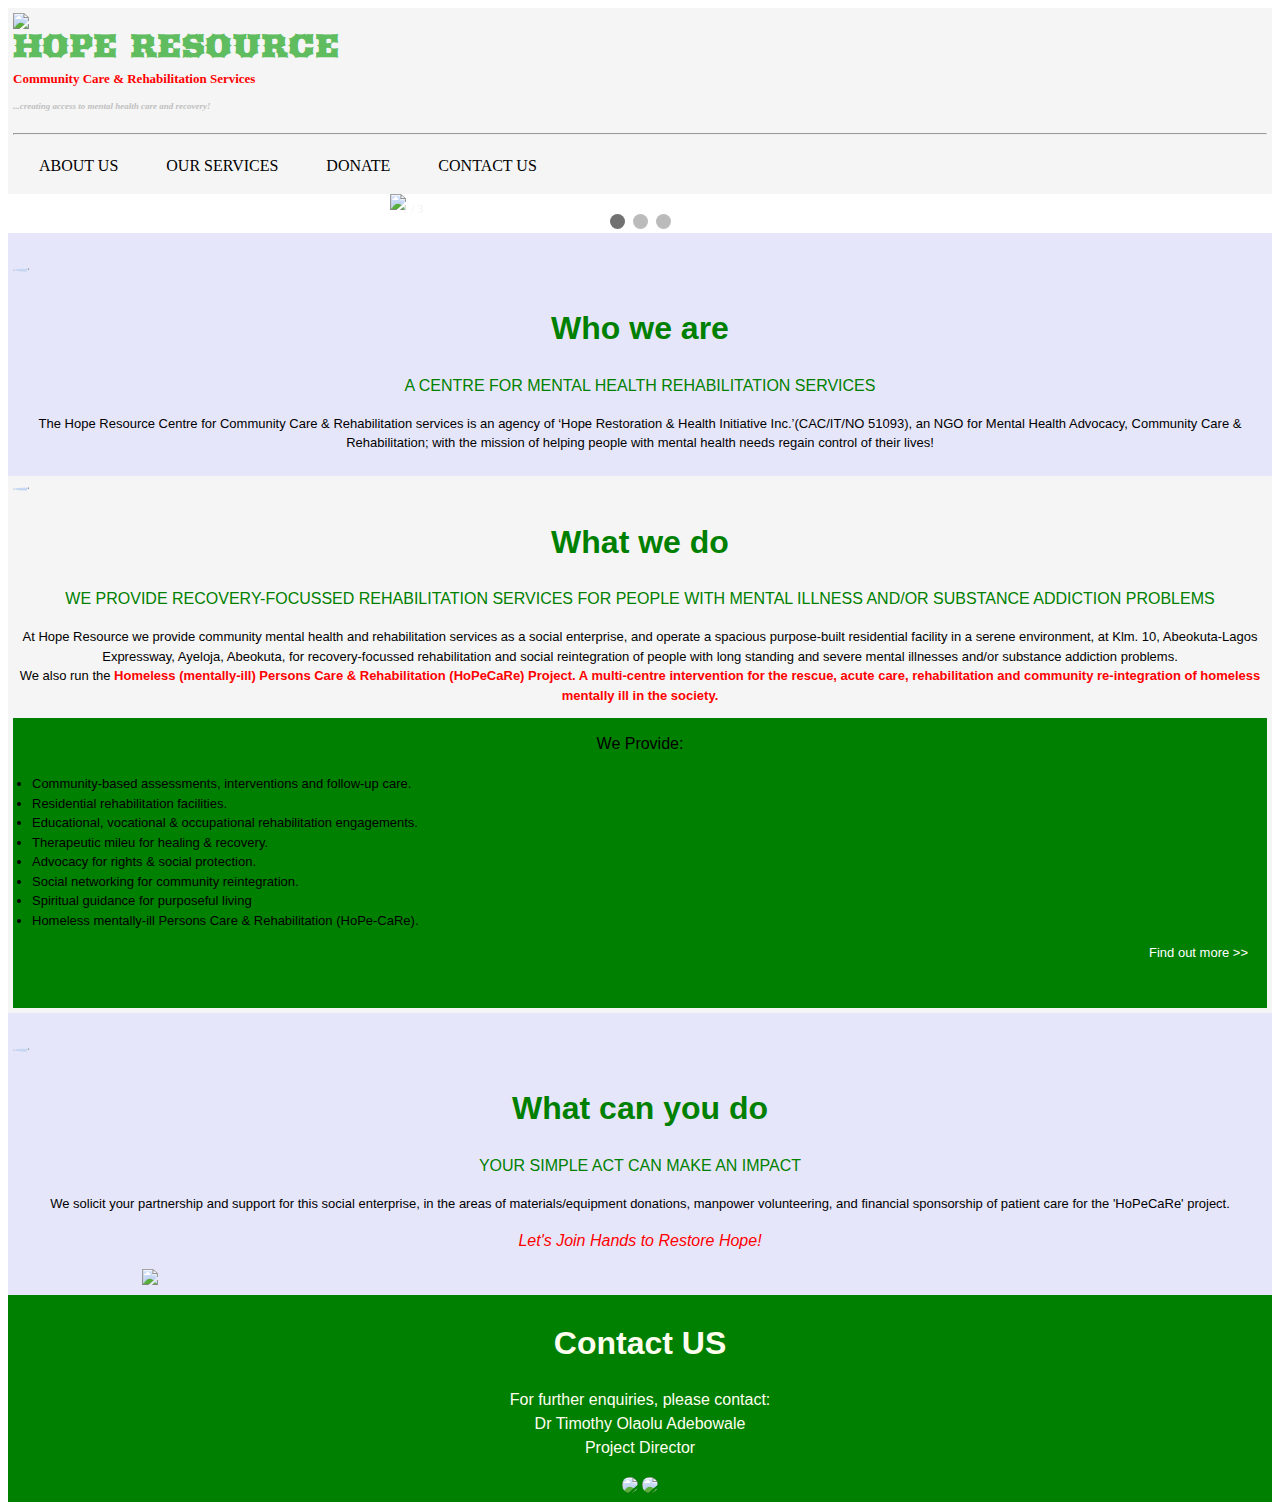
==== commit 68b0ecf6: "Update HopeResource.html" ====
--- a/HOPERESOURCE/HopeResource.html
+++ b/HOPERESOURCE/HopeResource.html
@@ -82,7 +82,7 @@
         <h1 style="color:green;"> What we do</h1>
         <p style="color:green;"> WE PROVIDE RECOVERY-FOCUSSED REHABILITATION SERVICES FOR PEOPLE WITH MENTAL ILLNESS AND/OR SUBSTANCE ADDICTION PROBLEMS</p>
           <p style="font-size:small;"> At Hope Resource we provide community mental health and rehabilitation services as a social enterprise, and operate a spacious purpose-built residential facility in a serene environment, at Klm. 10, Abeokuta-Lagos Expressway, Ayeloja, Abeokuta, for recovery-focussed rehabilitation and social reintegration of people with long standing and severe mental illnesses and/or substance addiction problems. <br> We also run the  <b style="color:red;">Homeless (mentally-ill) Persons Care & Rehabilitation (HoPeCaRe) Project. A multi-centre intervention for the rescue, acute care, rehabilitation and community re-integration of homeless mentally ill in the society.</b> <br> </p>
-         <article class="w3-container" style="text-align: center;" id="servicesa" style="font-size:small;"> <We provide:
+         <article class="w3-container" style="text-align: center;" id="servicesa" style="font-size:small;"> We Provide:
             <ul  class="w3-container" style="font-size:small;">         
               <li class="list2"> Community-based assessments, interventions and follow-up care.</li> 
               <li  class="list2"> Residential rehabilitation facilities.</li> 
